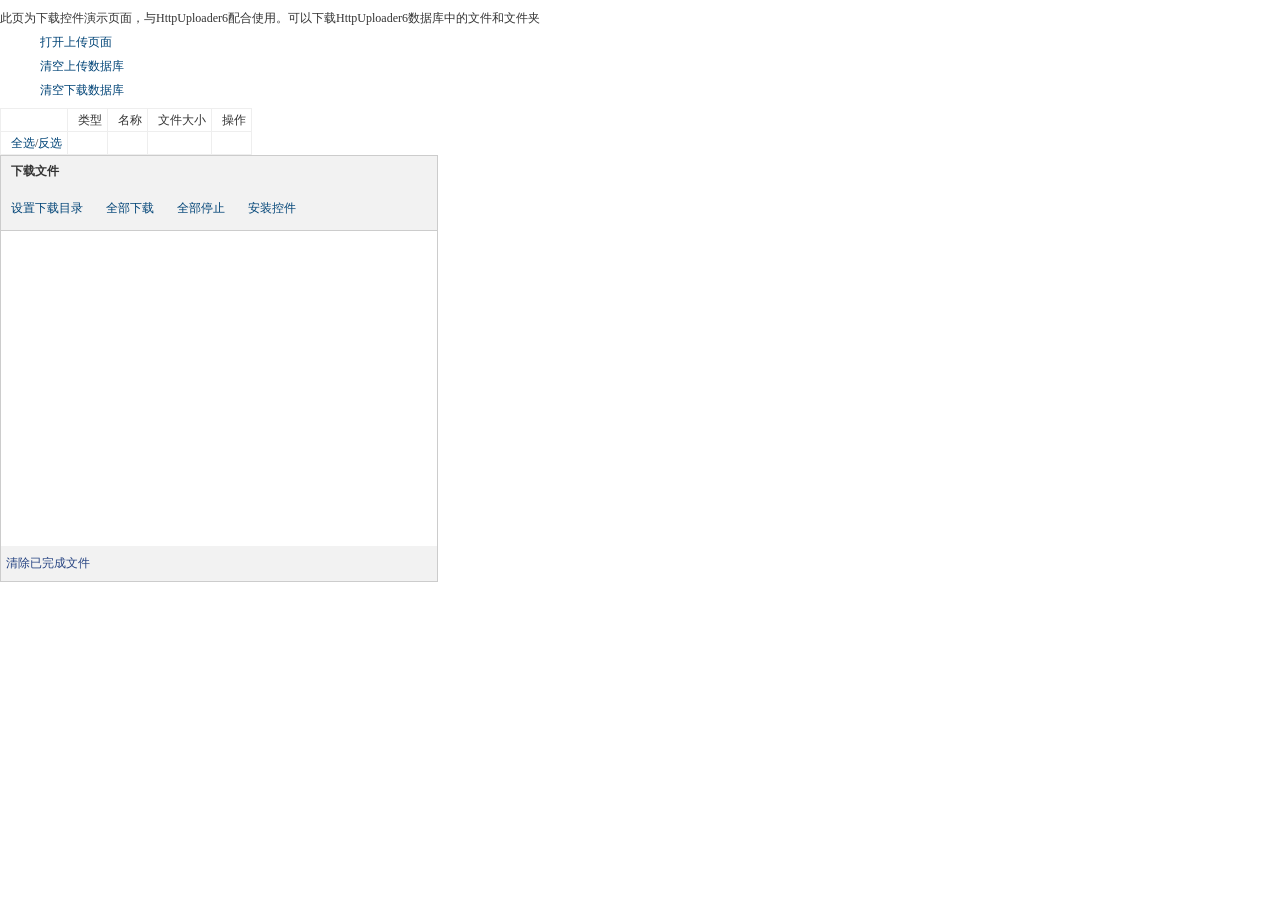
==== WebRoot/down3/index.htm @ 8d64a9a6 "名称更新" ====
﻿<!DOCTYPE html>
<html xmlns="http://www.w3.org/1999/xhtml">
<head>
    <meta http-equiv="Content-Type" content="text/html; charset=utf-8" />
    <title>down2-oracle演示页面</title>
    <link href="js/down.css" type="text/css" rel="Stylesheet" />
    <script type="text/javascript" src="js/json2.min.js"></script>
    <script type="text/javascript" src="js/jquery-1.3.2.min.js"></script>
    <script type="text/javascript" src="js/down.file.js" charset="utf-8"></script>
    <script type="text/javascript" src="js/down.folder.js" charset="utf-8"></script>    
    <script type="text/javascript" src="js/down.js" charset="utf-8"></script>
    <script language="javascript" type="text/javascript">
        var downer = new DownloaderMgr();

        function loadAllComplete()
        {
            $.ajax({
                type: "GET"
                , dataType: 'jsonp'
                , jsonp: "callback" //自定义的jsonp回调函数名称，默认为jQuery自动生成的随机函数名
                , url: downer.Config["UrlListCmp"]
                , data: { uid: downer.Fields["uid"], time: new Date().getTime() }
                , success: function (msg)
                {
                    if (msg.value == null) return;

                    var files = JSON.parse( decodeURIComponent(msg.value) );
                    var tb = $("#tbCmp");
                    tb.find('a[name="btnSelAll"]').click(function () { });
                    tb.find('a[name="btnUnSelAll"]').click(function () { });

                    $.each(files, function (i, item)
                    {
                        var tmp = $("#tbHead").clone();
                        var tdSel = tmp.find('td[name="sel"]').append('<input type="checkbox" name="cbSel" />');
                        var tdType = tmp.find('td[name="type"]');
                        var tdName = tmp.find('td[name="name"]');
                        var tdSize = tmp.find('td[name="size"]');
                        var tdOp = tmp.find('td[name="op"]');

                        var f = item;                        
                        var url = downer.Config["UrlDown"] + "?fid=" + f.idSvr;

                        if (f.fdTask ) { tdType.text("文件夹"); }
                        else { tdType.text("文件"); }
                        tdName.text(f.nameLoc);
                        tdSize.text(f.sizeSvr);
                        tdOp.text("下载").css("cursor", "pointer").click(function ()
                        {
                            //文件夹
                            if (f.fdTask )
                            {
                                var d = downer.add_folder(url, f, f.nameLoc);
                                if (d == null) return;//
                            }
                            else
                            {
                                var d = downer.add_file(url, f.nameLoc);
                                if (d == null) return;//
                                d.ui.size.text(f.sizeSvr);
                                d.ui.name.text(f.nameLoc);
                            }
                        });
                        tb.append(tmp);
                    });
                }
                , error: function (req, txt, err) { alert("加载上传数据失败！" + req.responseText); }
                , complete: function (req, sta) { req = null; }
            });
        }

    	$(document).ready(function ()
    	{
    	    downer.loadTo("downDiv");

    	    //加载HttpUploader6上传的文件列表
    	    loadAllComplete();
    	});
    </script>
</head>
<body>
    <p>此页为下载控件演示页面，与HttpUploader6配合使用。可以下载HttpUploader6数据库中的文件和文件夹</p>
    <ul>
        <li><p><a target="_blank" href="../index.htm">打开上传页面</a></p></li>
        <li><p><a target="_blank" href="../db/clear.jsp">清空上传数据库</a></p></li>
        <li><p><a target="_blank" href="db/clear.jsp">清空下载数据库</a></p></li>
    </ul>    
    <table id="tbCmp" cellpadding="0" cellspacing="0" border="1" class="files-svr">
        <tr id="tbHead">
            <td name="sel" align="center"></td>
            <td name="type">类型</td>
            <td name="name">名称</td>
            <td name="size">文件大小</td>
            <td name="op">操作</td>
        </tr>
        <tfoot>
            <tr>
                <td><a name="btnSelAll">全选</a>/<a name="btnUnSelAll">反选</a></td>
                <td></td>
                <td></td>
                <td></td>
                <td></td>
            </tr>
        </tfoot>
    </table>
    <div id="downDiv"></div>
    <div id="msg"></div>
</body>
</html>
---- WebRoot/down3/js/down.css ----
﻿body{ font:12px/12px 宋体,新宋体; color:#333333; margin:0; padding:0;}
li{ list-style:none; }
a{ text-decoration:none; color:#004477; cursor:pointer;}
a:hover{ color:#004477; text-decoration:underline; }
.btn-footer{text-decoration: none; color:#244281; cursor:pointer;display:inline-block;height:35px;line-height:35px;padding:0 5px;}
.btn-footer:hover{text-decoration: none; background-color:#DADADA;}
/*文件列表框*/
.downPanel{border: 1px solid #6FBCE2;background-color: #FFFFFF;font:12px/12px 宋体,新宋体;/*防目外部样式破坏*/width: 100%;height:400px;overflow-x:hidden;overflow-y:scroll;}
div.top-space{margin:3px 0 0 0;}
.file-post-view{background-color: #FFF;font:12px/12px 宋体,新宋体;/*防目外部样式破坏*/overflow-x:hidden;overflow-y:scroll;}
/*上传面板*/
.files-panel{font:12px/12px 宋体;width:436px;height:425px;border:1px solid #ccc;}
.files-panel .header{ height:31px; line-height:31px; background:#F2F2F2; padding:0 0 0 10px; font-weight:bold;}
.files-panel .toolbar{height:43px;background:#F2F2F2; line-height:43px; border-bottom:1px solid #ccc;}
.files-panel .toolbar input{margin:0 0 0 7px; }
.files-panel .toolbar a.btn{padding:0 10px; height:43px; line-height:43px;cursor:pointer;text-decoration:none;display:inline-block;}
.files-panel .toolbar a.btn:hover{background-color:#DADADA;padding:0 10px; height:43px; line-height:43px;cursor:pointer;text-decoration:none;display:inline-block;}
.files-panel .content{ background:#FFF;}
.files-panel .footer{height:35px; line-height:25px; color:#7A8F99; background:#F2F2F2;}
/*单文件样式*/
/*文件名称*/
.file-item{font:12px/12px 新宋体;background-color: #FFFFFF; height:65px; margin:0;padding:0 0 0 2px; display:none;}
.file-item-single{width:417px;}
.file-item .name{font:bold 12px/20px 新宋体;width:180px; height:20px; float:left; overflow:hidden; text-overflow: ellipsis;overflow: hidden;white-space: nowrap; vertical-align:middle;}
/*文件大小*/
.file-item .size{font:12px/20px 新宋体;height:20px;color:#728089;float:right; text-overflow: ellipsis;overflow: hidden;white-space: nowrap;}
/*进度百分比*/
.file-item .percent{font:12px/20px 新宋体;height:20px;float:right;}
/*进度条边框*/
.file-item .process-border{margin:0;padding: 0px;border: 1px solid #AAA;clear:both;}
.file-item .process{ height:12px; background-color: #A5DF16;width:0;/*width:200px;*/}
/*上传信息*/
.file-item .msg{color: #7A8F99;margin:8px 0 0 0;}
/*按钮：取消，暂停，续传*/
.file-item .Btn,.file-item .Btn:hover{text-decoration: none; color:#244281; cursor:pointer;}
.file-item .area-l {width:280px; float:left;padding:5px 10px 0 0;}
.file-item .area-r {float:left;height:100%;}
.file-item .img-box { width:32px;height:65px;float:left;margin:0 5px 0 0;}
.file-item .img-box img{ width:32px;height:32px;margin:17px 0 0 0;}
.file-item .file-head{width:280px; height:20px;overflow:hidden; vertical-align:middle;}
.file-item .btn-box { width:45px;height:65px;float:left; overflow:hidden; text-align:center; text-decoration:none; vertical-align:middle;line-height:65px;}
.file-item .btn-box:hover{width:45px;height:65px;background-color:#DADADA;cursor:pointer;text-align:center;text-decoration:none; line-height:65px;}
.file-item .btn-box img{ width:32px;height:32px;margin:10px 0 0 0;}
.file-line{background-color: #E3E6EB;overflow: hidden;display: none;height: 1px;}
.hide{display:none;}
/*文件列表*/
.files-svr{font:12px/12px 宋体,新宋体;border:none;border-collapse:collapse;}
.files-svr td{padding:5px 5px 5px 10px; line-height:12px; vertical-align:middle;}
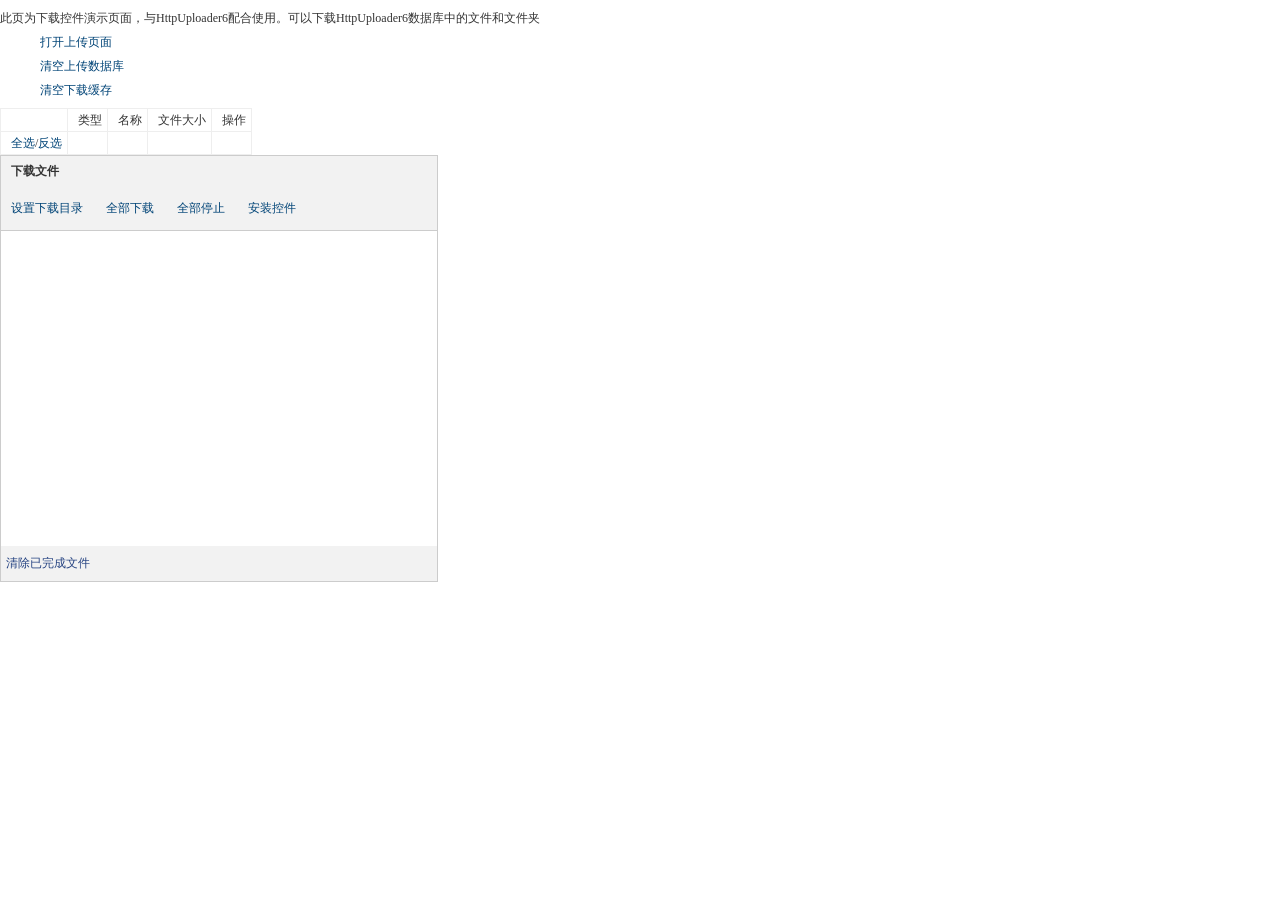
==== commit 99be4296: "完善删除文件逻辑" ====
--- a/WebRoot/down3/index.htm
+++ b/WebRoot/down3/index.htm
@@ -2,7 +2,7 @@
 <html xmlns="http://www.w3.org/1999/xhtml">
 <head>
     <meta http-equiv="Content-Type" content="text/html; charset=utf-8" />
-    <title>down2-oracle演示页面</title>
+    <title>down3-oracle演示页面</title>
     <link href="js/down.css" type="text/css" rel="Stylesheet" />
     <script type="text/javascript" src="js/json2.min.js"></script>
     <script type="text/javascript" src="js/jquery-1.3.2.min.js"></script>
@@ -39,7 +39,8 @@
                         var tdOp = tmp.find('td[name="op"]');
 
                         var f = item;                        
-                        var url = downer.Config["UrlDown"] + "?fid=" + f.idSvr;
+                        var url = downer.Config["UrlDown"] + "?fid=" + f.signSvr;
+                        jQuery.extend(f, { fileUrl: url });
 
                         if (f.fdTask ) { tdType.text("文件夹"); }
                         else { tdType.text("文件"); }
@@ -50,12 +51,12 @@
                             //文件夹
                             if (f.fdTask )
                             {
-                                var d = downer.add_folder(url, f, f.nameLoc);
+                                var d = downer.add_folder(f);
                                 if (d == null) return;//
                             }
                             else
                             {
-                                var d = downer.add_file(url, f.nameLoc);
+                                var d = downer.add_file( f);
                                 if (d == null) return;//
                                 d.ui.size.text(f.sizeSvr);
                                 d.ui.name.text(f.nameLoc);
@@ -83,7 +84,7 @@
     <ul>
         <li><p><a target="_blank" href="../index.htm">打开上传页面</a></p></li>
         <li><p><a target="_blank" href="../db/clear.jsp">清空上传数据库</a></p></li>
-        <li><p><a target="_blank" href="db/clear.jsp">清空下载数据库</a></p></li>
+        <li><p><a target="_blank" href="db/clear.jsp">清空下载缓存</a></p></li>
     </ul>    
     <table id="tbCmp" cellpadding="0" cellspacing="0" border="1" class="files-svr">
         <tr id="tbHead">
